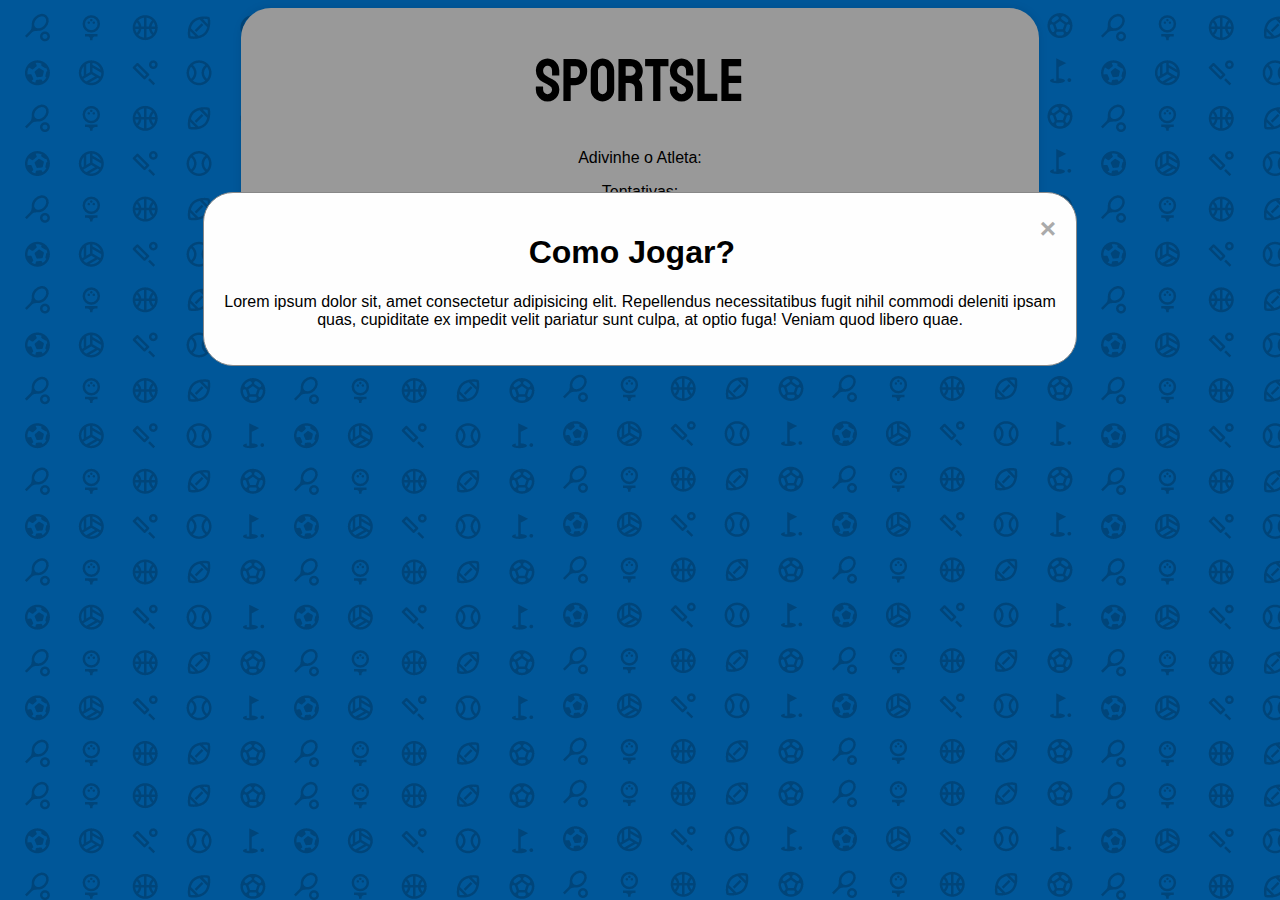
==== frontend/daily.html @ cfcef30b "daily_complete" ====
<!DOCTYPE html>
<html lang="en">
<head>
    <meta charset="UTF-8">
    <meta name="viewport" content="width=device-width, initial-scale=1.0">
    <title>Sportsle</title>
    <link rel="stylesheet" href="style.css">
    <link rel="preconnect" href="https://fonts.googleapis.com">
    <link rel="preconnect" href="https://fonts.gstatic.com" crossorigin>
    <link href="https://fonts.googleapis.com/css2?family=Bayon&display=swap" rel="stylesheet">
    <link href="https://fonts.googleapis.com/css2?family=Be+Vietnam+Pro:wght@400;800&display=swap" rel="stylesheet">
    <link href="https://fonts.googleapis.com/css2?family=Be+Vietnam+Pro&family=Inter:ital,opsz,wght@0,14..32,100..900;1,14..32,100..900&display=swap" rel="stylesheet">
    <link rel="stylesheet" href="https://fonts.googleapis.com/css2?family=Material+Symbols+Outlined:opsz,wght,FILL,GRAD@20..48,100..700,0..1,-50..200" />

</head>
<body>
    <template id="error-template">
        <div class="tentativa">
            <div class="error-name-container">
                <p class="try-message"></p>
            </div>
            <div class="img_tentativa" id="sex"></div>
            <div class="img_tentativa" id="sport"></div>
            <div class="img_tentativa" id="country"></div>
            <div class="img_tentativa" id="status"></div>
            <div class="img_tentativa" id="age"></div>
        </div>
    </template>

    <div id="game">
        <h1 class="bayon-regular">Sportsle</h1>

        <div id="myPopup" class="popup">
            <div class="popup-content">
                <span class="close" onclick="closePopup()">&times;</span>
                <h1>Você ganhou!</h1>
                <p id="jogador"></p>
                <p id="tentativas_popup"></p>
                <p id="time_popup"></p>
            </div>
        </div>

        <div id="tutorial" class="popup_tutorial">
            <div class="popup-content">
                <span class="close" onclick="closePopupTutorial()">&times;</span>
                <h1>Como Jogar?</h1>
                <p>Lorem ipsum dolor sit, amet consectetur adipisicing elit. Repellendus necessitatibus fugit nihil commodi deleniti ipsam quas, cupiditate ex impedit velit pariatur sunt culpa, at optio fuga! Veniam quod libero quae.</p>
            </div>
        </div>

        <div id="input_guess">
            <p>Adivinhe o Atleta:</p>
            <p id="tentativas">Tentativas: </p>
            <div id="guess_block">
                <input type="text" id="guess" placeholder="Nome do Atleta..." onfocus="showAllSuggestions()" onblur="hideAllSuggestions()" oninput="showSuggestions()">
                <i class="fa-regular fa-arrow-turn-down-left"></i>
            </div>
            <div id="suggestions"></div>
        </div>
        
        <div class="legenda">
            <p>Nome</p>
            <p>Gênero</p> 
            <p>Esporte</p>
            <p>País</p>
            <p>Ativo</p>
            <p>Idade</p>
          </div>
        <div id="tries"></div>
    </div>
    <script src="daily.js"></script>
</body>
</html>
---- frontend/style.css ----
body {
    font-family: Arial, sans-serif;
    display: flex;
    justify-content: center;
    align-items: center;
    background-color: #f0f0f0;
}
body {
  color: rgb(0, 0, 0);
  background-image: url("Design\ sem\ nome.png");
  font-family: Arial, Helvetica, sans-serif;
}

.bayon-regular {
    font-family: "Bayon", sans-serif;
    font-weight: 100;    
    font-size: 60px;
    height: 65px;
    margin-top: -3%;
    padding: 0%;
    margin-top: 0%;
  }  

#game {
    display: flex;
    flex-direction: column;
    text-align: center;
    background: white;
    padding: 20px;
    border-radius: 30px;
    box-shadow: 0 0 10px rgba(0, 0, 0, 0.1);
    overflow: auto;
    width: 60%;
}

#tries {
    display: flex;
    justify-content: center;
    align-items: center;
    flex-direction: column-reverse;
    flex-shrink: 1;
}

input {
    padding: 10px;
    margin: 10px 0;
    border: 1px solid #ccc;
    border-radius: 5px;
}



.legenda{
    display: grid;
    justify-items: center;
    grid-template-columns: 10vw 10vw 10vw 10vw 10vw 10vw;
    align-items: center;
    font-family: "Inter", sans-serif;
    font-optical-sizing: auto;
    font-weight: 400;
    font-style: normal;
}


#input_guess{
    display: block;
    justify-content: center;
    align-items: center;
    height: auto;
    overflow-y: auto;
}

.suggestion {
    text-align: center;
    padding: 10px;
    cursor: pointer;
}

.suggestion:hover {
    background-color: #f0f0f0;
}

#input_guess #suggestions {
    border: 1px solid #ccc;
    border-radius: 5px;
    max-height: 100px;
    overflow-y:auto;
    background-color: white;
    position: absolute;
    left: 50%;
    transform: translateX(-50%);
}

.tentativa {
    margin-top: 2%;
    display: grid;
    justify-items: center;
    grid-template-columns: 10vw 10vw 10vw 10vw 10vw 10vw;
    align-items: center;
    font-size: 100%; 
    border-radius: 60px;
    border: 3px solid;
    padding: 1%;
    text-align: center;
    height: 10%;
    width: 100%;
  }
  

.try-message {
    font-size: 16px;
    text-align: center;
    font-family: "Be Vietnam Pro", sans-serif;
    font-weight: 800;
    font-style: normal;
}

.img_tentativa {
    border: 5px solid;
    border-radius: 50%;
    height: 80px;
    width: 80px;
    border-width: 3px;
    display: flex; 
    justify-content: center; 
    align-items: center;
    background-size: cover;
    flex-shrink: 3;
}

/* Correct */

.correct-name-container {
    display: flex;
    justify-content: center;
    align-items: center;
}

.correct .correct-name-container {
    background-color: #29ee4a; 
    border: 1px solid #35b655; 
}
  
.img_tentativa img {
      height: 109%; 
      width: auto; 
}

/* Wrong */

.error-name-container {
    display: flex;
    justify-content: center;
    align-items: center;
}

.error .error-name-container {
    background-color: #ffcccc; 
    border: 1px solid #ff0000; 
}

.popup {
    display: none; 
    position: fixed; 
    z-index: 1; 
    left: 0;
    top: 0;
    width: 100%; 
    height: 100%; 
    overflow: auto; 
    background-color: rgb(0,0,0); 
    background-color: rgba(0,0,0,0.4);
}

.popup_tutorial {
    position: fixed; 
    z-index: 1; 
    left: 0;
    top: 0;
    width: 100%; 
    height: 100%; 
    overflow: auto; 
    background-color: rgb(0,0,0); 
    background-color: rgba(0,0,0,0.4);
}

.popup-content {
    background-color: #fefefe;
    margin: 15% auto; 
    padding: 20px;
    border: 1px solid #888;
    width: 65%; 
    border-radius: 30px;
}

.close {
    color: #aaa;
    float: right;
    font-size: 28px;
    font-weight: bold;
}

.close:hover,
.close:focus {
    color: black;
    text-decoration: none;
    cursor: pointer;
}

#guess{
    width: 200px;
    height: 25px;
    border-radius: 60px;
    border-width: 2px;
    border-color: black;
    font-size: 16px;
}

@media only screen and (max-width: 900px) {
    #game {
        width: 90%;
        background-color: #ffffff;
    }

    .img_tentativa {
        width: 80px;
        height: 80px;
        border-width: 3px;

    }
    
    .tentativa {
        grid-template-columns: 16vw 15vw 15vw 15vw 15vw 15vw;
        max-height: 90px;
        min-height: 90px;
        width: 101%;
    }   

    .legenda {
        grid-template-columns: 15vw 15vw 15vw 15vw 15vw 15vw;
    }

    .try-message {
        font-size: 16px;
    }

  }

@media only screen and (max-width: 500px) {
    #game {
        width: 90%;
        background-color: #ffffff;
    }

    #guess {
        height: 15px;
        width: 60%;
    }

    .img_tentativa {
        width: 54px;
        height: 54px;
        border-width: 2px;

    }
    
    .tentativa {
        grid-template-columns: 16vw 15vw 15vw 15vw 15vw 15vw;
        max-height: 70px;
        min-height: 70px;
        width: 105%;
        
    }   

    .legenda {
        grid-template-columns: 14.5vw 14.5vw 14.5vw 14.5vw 14.5vw 14.5vw;
    }

    .try-message {
        font-size: 13px;
    }

  }

@media only screen and (max-width: 400px) {
    .legenda {
        justify-content: center;
        align-items: center;
        grid-template-columns: 15.5vw 15.5vw 15.5vw 15.5vw 15.5vw 15.5vw;
        font-size: 15px;
    }

    .tentativa {
        grid-template-columns: 16vw 15vw 15vw 15vw 15vw 15vw;
        max-height: 60px;
        min-height: 60px;
        width: 107%;
    }  

    .img_tentativa {
        width: 50px;
        height: 50px;
        font-size: 14px;
        border-width: 2px;
    }
  }

  @media only screen and (max-width: 374px) {
    .legenda {
        justify-content: center;
        align-items: center;
        grid-template-columns: 15.5vw 15.5vw 15.5vw 15.5vw 15.5vw 15.5vw;
        font-size: 12px;
    }

    .tentativa {
        grid-template-columns: 16vw 15vw 15vw 15vw 15vw 15vw;
        max-height: 60px;
        min-height: 60px;
        width: 110%;
    }  

    .img_tentativa {
        width: 42px;
        height: 42px;
        font-size: 12px;
        border-width: 2px;
    }
  }
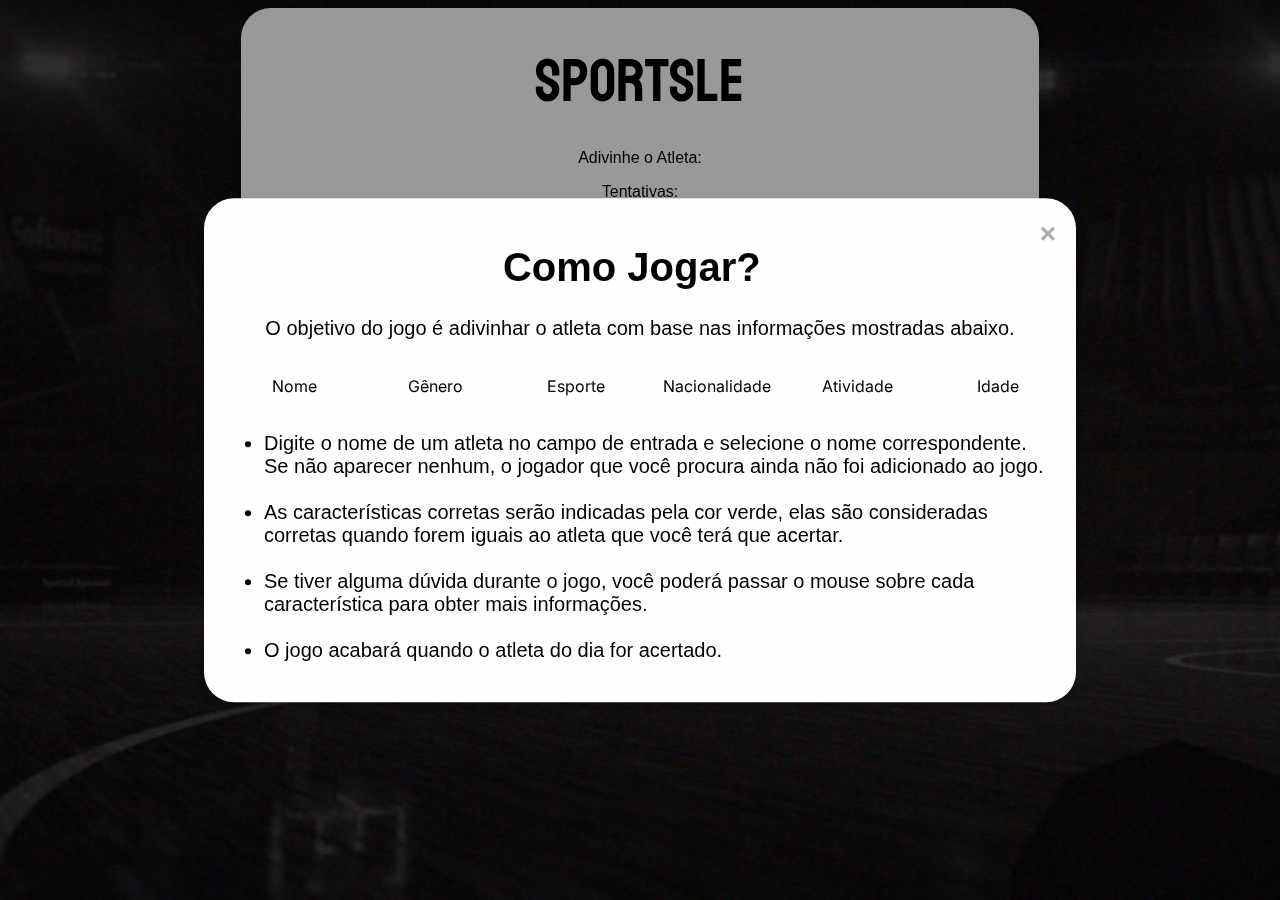
==== commit 56a73e38: "Add files via upload" ====
--- a/frontend/daily.html
+++ b/frontend/daily.html
@@ -14,6 +14,8 @@
 
 </head>
 <body>
+    <div class="background"></div>
+    
     <template id="error-template">
         <div class="tentativa">
             <div class="error-name-container">
@@ -37,14 +39,33 @@
                 <p id="jogador"></p>
                 <p id="tentativas_popup"></p>
                 <p id="time_popup"></p>
+                <p id="hint_popup"></p>
             </div>
         </div>
 
         <div id="tutorial" class="popup_tutorial">
             <div class="popup-content">
                 <span class="close" onclick="closePopupTutorial()">&times;</span>
-                <h1>Como Jogar?</h1>
-                <p>Lorem ipsum dolor sit, amet consectetur adipisicing elit. Repellendus necessitatibus fugit nihil commodi deleniti ipsam quas, cupiditate ex impedit velit pariatur sunt culpa, at optio fuga! Veniam quod libero quae.</p>
+                <h1>Como Jogar?</h1> 
+                <p style="font-size: 20px;">O objetivo do jogo é adivinhar o atleta com base nas informações mostradas abaixo.</p>
+                <div class="info">
+                    <p>Nome</p>
+                    <p>Gênero</p> 
+                    <p>Esporte</p>
+                    <p>Nacionalidade</p>
+                    <p>Atividade</p>
+                    <p>Idade</p>
+                </div>
+
+                <ul id="list">
+                    <li>Digite o nome de um atleta no campo de entrada e selecione o nome correspondente. Se não aparecer nenhum, o jogador que você procura ainda não foi adicionado ao jogo.</li>
+                    </br>
+                    <li>As características corretas serão indicadas pela cor verde, elas são consideradas corretas quando forem iguais ao atleta que você terá que acertar.</li>
+                    </br>
+                    <li>Se tiver alguma dúvida durante o jogo, você poderá passar o mouse sobre cada característica para obter mais informações.</li>
+                    </br>
+                    <li>O jogo acabará quando o atleta do dia for acertado.</li>
+                </ul>
             </div>
         </div>
 
@@ -54,18 +75,33 @@
             <div id="guess_block">
                 <input type="text" id="guess" placeholder="Nome do Atleta..." onfocus="showAllSuggestions()" onblur="hideAllSuggestions()" oninput="showSuggestions()">
                 <i class="fa-regular fa-arrow-turn-down-left"></i>
+                <button id="hint_button" onclick="gethints()"> <strong>?</strong> </button>
+                <!-- <i class="fa-regular fa-lightbulb no-hover" style="font-size: 25px;"></i> -->
             </div>
+            <div id="hint_text"></div>
             <div id="suggestions"></div>
         </div>
         
         <div class="legenda">
-            <p>Nome</p>
-            <p>Gênero</p> 
-            <p>Esporte</p>
-            <p>País</p>
-            <p>Ativo</p>
-            <p>Idade</p>
-          </div>
+            <p class="hover-target" id="name" style="color: black;"><u>Nome<strong>?</strong></u></p>
+            <div class="hover-info" id="name-info">O nome é o que você digitou.</div>
+        
+            <p class="hover-target" id="gender" style="color: black;"><u>Gênero<strong>?</strong></u></p>
+            <div class="hover-info" id="gender-info">O gênero ♀️ representa feminino, já o ♂️ representa masculino.</div>
+        
+            <p class="hover-target" id="sport" style="color: black;"><u>Esporte<strong>?</strong></u></p>
+            <div class="hover-info" id="sport-info">O ícone representa o objeto utilizado em cada esporte.</div>
+        
+            <p class="hover-target" id="country" style="color: black;"><u>Nacionalidade<strong>?</strong></u></p>
+            <div class="hover-info" id="country-info">É o país de origem do atleta que foi digitado. Se a borda estiver vermelha, ele é diferente do atleta do dia; se for verde, é a mesma Nacionalidade.</div>
+        
+            <p class="hover-target" id="active" style="color: black;"><u>Atividade<strong>?</strong></u></p>
+            <div class="hover-info" id="active-info">Inativo é o jogador que já se aposentou; ativo é o que ainda está jogando.</div>
+        
+            <p class="hover-target" id="age" style="color: black;"><u>Idade<strong>?</strong></u></p>
+            <div class="hover-info" id="age-info">A seta apontando para cima indica uma idade maior do que a escrita, e a seta para baixo indica uma idade menor.</div>
+        </div>
+        
         <div id="tries"></div>
     </div>
     <script src="daily.js"></script>
--- a/frontend/style.css
+++ b/frontend/style.css
@@ -3,12 +3,68 @@
     display: flex;
     justify-content: center;
     align-items: center;
-    background-color: #f0f0f0;
-}
+    background-color: #161616;
+}
+
 body {
-  color: rgb(0, 0, 0);
-  background-image: url("Design\ sem\ nome.png");
   font-family: Arial, Helvetica, sans-serif;
+}
+
+body {
+    background-size: cover;
+    background-repeat: no-repeat;
+    transition: background-image 0.5s ease-in-out;
+}
+
+#age {
+    display: flex;
+    justify-content: center;
+    align-items: center;
+    border-color: #000000;
+    color: white;
+}
+
+#status {
+    display: flex;
+    justify-content: center;
+    align-items: center;
+    border-color: #000000;
+    color: white;
+}
+
+.background {
+    position: fixed; 
+    top: 0;
+    left: 0;
+    width: 100%;
+    height: 100%;
+    background-size: cover;
+    background-position: center;
+    background-attachment: fixed;
+    transition: opacity 0.5s ease-in-out;
+    z-index: -1;
+}
+
+.fade-out {
+    opacity: 0;
+}
+/* Inicialmente, todas as divs ficam ocultas */
+.hover-info {
+    display: none;
+    position: fixed; /* A div se move livremente em relação à janela */
+    background-color: rgb(255, 255, 255);
+    padding: 10px;
+    border: 2px solid #000000;
+    width: 200px;
+    border-radius: 30px;
+    box-shadow: 0px 0px 30px 8px rgba(0,0,0,0.1);
+    z-index: 9999; /* Garante que as divs fiquem acima de outros elementos */
+}
+
+/* Define o cursor como pointer para indicar que é interativo */
+.hover-target {
+    cursor: pointer;
+    margin: 10px 0;
 }
 
 .bayon-regular {
@@ -21,6 +77,16 @@
     margin-top: 0%;
   }  
 
+p {
+    font-size: 16px;
+}
+
+#guess_block {
+    display: flex;
+    align-items: center;
+    justify-content: center;
+}
+
 #game {
     display: flex;
     flex-direction: column;
@@ -48,8 +114,6 @@
     border-radius: 5px;
 }
 
-
-
 .legenda{
     display: grid;
     justify-items: center;
@@ -59,8 +123,48 @@
     font-optical-sizing: auto;
     font-weight: 400;
     font-style: normal;
-}
-
+    color: black;
+}
+
+
+#hint_button {
+    margin-left: 1em;
+    border-radius: 100%;
+    border-width: 3px;
+    border-color: rgb(0, 0, 0);
+    background-color: white;
+    height: 45px;
+    width: 45px;
+    transition: 0.3s;
+    font-size: 32px;
+}
+
+#hint_button:hover{
+    cursor: pointer;
+    background-color: rgb(221, 221, 221);
+    transition: 0.3s;
+    width: 50px;
+    height: 50px;
+}
+
+.no-hover:hover{
+    transform: none;
+    color: inherit;
+    box-shadow: none;
+}
+
+
+.info{
+    display: grid;
+    justify-items: center;
+    align-items: center;
+    grid-template-columns: 11vw 11vw 11vw 11vw 11vw 11vw;
+    align-items: center;
+    font-family: "Inter", sans-serif;
+    font-optical-sizing: auto;
+    font-weight: 400;
+    font-style: normal;
+}
 
 #input_guess{
     display: block;
@@ -81,9 +185,10 @@
 }
 
 #input_guess #suggestions {
+    font-size: 1.3em;
     border: 1px solid #ccc;
-    border-radius: 5px;
-    max-height: 100px;
+    border-radius: 2px;
+    max-height: 10em;
     overflow-y:auto;
     background-color: white;
     position: absolute;
@@ -167,9 +272,7 @@
     top: 0;
     width: 100%; 
     height: 100%; 
-    overflow: auto; 
-    background-color: rgb(0,0,0); 
-    background-color: rgba(0,0,0,0.4);
+    background-color: rgba(0, 0, 0, 0.4); /* Fundo semitransparente */
 }
 
 .popup_tutorial {
@@ -185,12 +288,21 @@
 }
 
 .popup-content {
-    background-color: #fefefe;
-    margin: 15% auto; 
+    position: absolute;
+    top: 50%;
+    left: 50%;
+    transform: translate(-50%, -50%); 
+    background-color: #fefefe; 
     padding: 20px;
-    border: 1px solid #888;
+    border-radius: 30px;
+    box-shadow: 0 4px 8px rgba(0, 0, 0, 0.2); 
     width: 65%; 
-    border-radius: 30px;
+    max-width: 90%; 
+    font-size: 20px;
+}
+
+.popup-content #list {
+    text-align: start;
 }
 
 .close {
@@ -253,19 +365,19 @@
     }
 
     #guess {
-        height: 15px;
+        height: 20px;
         width: 60%;
     }
 
     .img_tentativa {
-        width: 54px;
-        height: 54px;
+        width: 50px;
+        height: 50px;
         border-width: 2px;
 
     }
     
     .tentativa {
-        grid-template-columns: 16vw 15vw 15vw 15vw 15vw 15vw;
+        grid-template-columns: 24vw 13.3vw 13.3vw 13.3vw 13.3vw 13.3vw;
         max-height: 70px;
         min-height: 70px;
         width: 105%;
@@ -291,15 +403,15 @@
     }
 
     .tentativa {
-        grid-template-columns: 16vw 15vw 15vw 15vw 15vw 15vw;
+        grid-template-columns: 25vw 13vw 13vw 13vw 13vw 13vw;
         max-height: 60px;
         min-height: 60px;
         width: 107%;
     }  
 
     .img_tentativa {
-        width: 50px;
-        height: 50px;
+        width: 45px;
+        height: 45px;
         font-size: 14px;
         border-width: 2px;
     }
@@ -314,15 +426,19 @@
     }
 
     .tentativa {
-        grid-template-columns: 16vw 15vw 15vw 15vw 15vw 15vw;
+        grid-template-columns: 21vw 14.5vw 14.5vw 14.5vw 14.5vw 14.5vw;
         max-height: 60px;
-        min-height: 60px;
+        min-height: 55px;
         width: 110%;
     }  
 
+    .try-message{
+        font-size: 0.7em;
+    }
+
     .img_tentativa {
-        width: 42px;
-        height: 42px;
+        width: 40px;
+        height: 40px;
         font-size: 12px;
         border-width: 2px;
     }
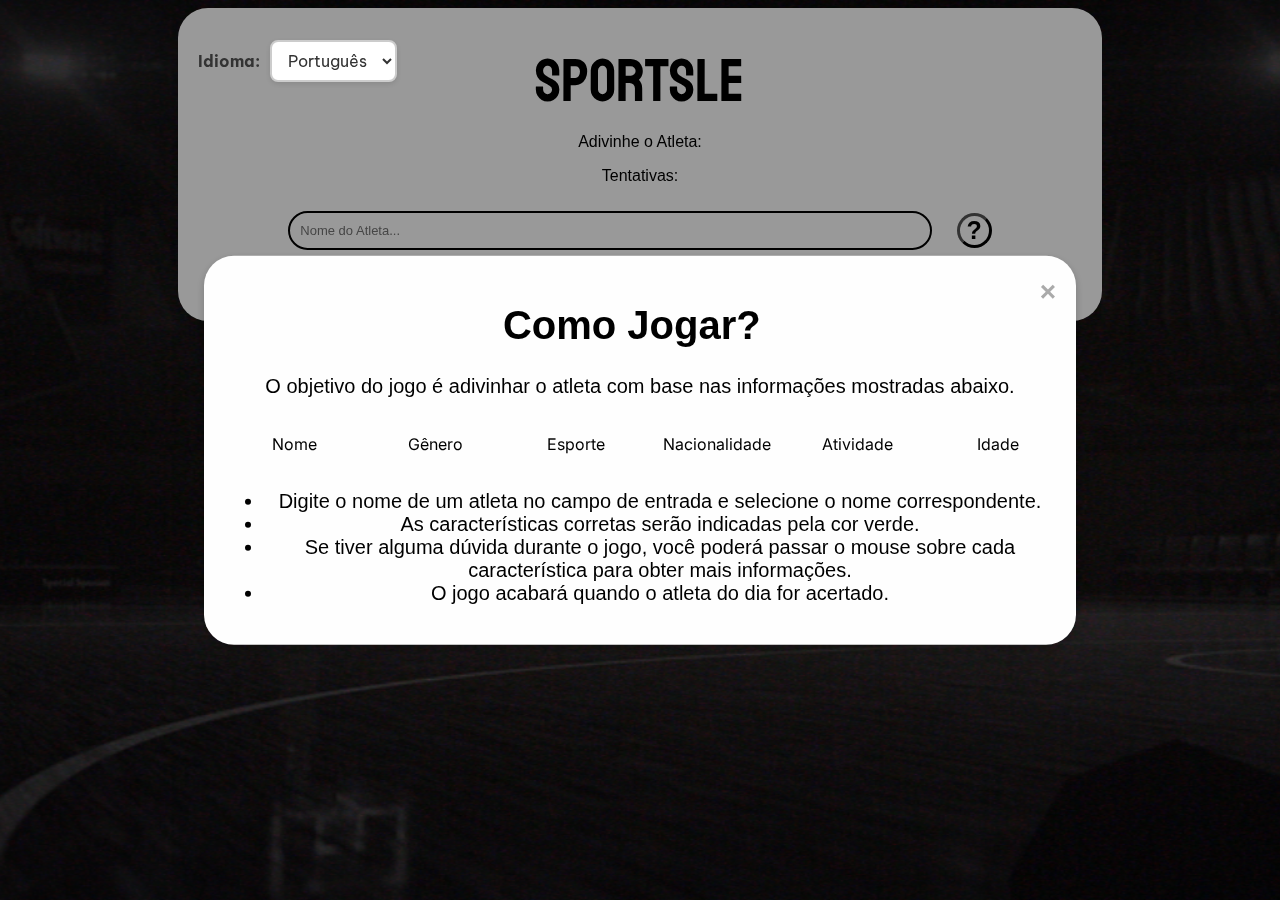
==== commit 208a6f59: "Add files via upload" ====
--- a/frontend/daily.html
+++ b/frontend/daily.html
@@ -12,98 +12,107 @@
     <link href="https://fonts.googleapis.com/css2?family=Be+Vietnam+Pro&family=Inter:ital,opsz,wght@0,14..32,100..900;1,14..32,100..900&display=swap" rel="stylesheet">
     <link rel="stylesheet" href="https://fonts.googleapis.com/css2?family=Material+Symbols+Outlined:opsz,wght,FILL,GRAD@20..48,100..700,0..1,-50..200" />
 
-</head>
-<body>
-    <div class="background"></div>
+    </head>
+    <body>
+        <div class="background"></div>
+        
+        <template id="error-template">
+            <div class="tentativa">
+                <div class="error-name-container">
+                    <p class="try-message"></p>
+                </div>
+                <div class="img_tentativa" id="sex"></div>
+                <div class="img_tentativa" id="sport"></div>
+                <div class="img_tentativa" id="country"></div>
+                <div class="img_tentativa" id="status"></div>
+                <div class="img_tentativa" id="age"></div>
+            </div>
+        </template>
     
-    <template id="error-template">
-        <div class="tentativa">
-            <div class="error-name-container">
-                <p class="try-message"></p>
+        <div id="game">
+            <h1 id="title" class="bayon-regular">Sportsle</h1>
+    
+            <div id="myPopup" class="popup">
+                <div class="popup-content">
+                    <span class="close" onclick="closePopup()">&times;</span>
+                    <h1>Você ganhou!</h1>
+                    <p id="jogador"></p>
+                    <p id="tentativas_popup"></p>
+                    <p id="time_popup"></p>
+                    <p id="hint_popup"></p>
+                </div>
             </div>
-            <div class="img_tentativa" id="sex"></div>
-            <div class="img_tentativa" id="sport"></div>
-            <div class="img_tentativa" id="country"></div>
-            <div class="img_tentativa" id="status"></div>
-            <div class="img_tentativa" id="age"></div>
+    
+            <div id="tutorial" class="popup_tutorial">
+                <div class="popup-content">
+                    <span class="close" onclick="closePopupTutorial()">&times;</span>
+                    <h1 id="how_to_play">Como Jogar?</h1>
+                    <p style="font-size: 20px;" id="game_objective">O objetivo do jogo é adivinhar o atleta com base nas informações mostradas abaixo.</p>
+                    <div class="info">
+                        <p>Nome</p>
+                        <p>Gênero</p> 
+                        <p>Esporte</p>
+                        <p>Nacionalidade</p>
+                        <p>Atividade</p>
+                        <p>Idade</p>
+                    </div>
+                    
+                    <ul id="instructions">
+                        <li>Digite o nome de um atleta no campo de entrada e selecione o nome correspondente. Se não aparecer nenhum, o jogador que você procura ainda não foi adicionado ao jogo.</li>
+                        </br>
+                        <li>As características corretas serão indicadas pela cor verde, elas são consideradas corretas quando forem iguais ao atleta que você terá que acertar.</li>
+                        </br>
+                        <li>Se tiver alguma dúvida durante o jogo, você poderá passar o mouse sobre cada característica para obter mais informações.</li>
+                        </br>
+                        <li>O jogo acabará quando o atleta do dia for acertado.</li>
+                    </ul>
+                </div>
+            </div>
+    
+            <div id="input_guess">
+                <label id="guess_athlete" for="guess">Adivinhe o Atleta:</label>
+                
+                <p id="tentativas">Tentativas: </p>
+                <div id="guess_block">
+                    <input type="text" id="guess" placeholder="Nome do Atleta..." onfocus="showAllSuggestions()" onblur="hideAllSuggestions()" oninput="showSuggestions()">
+                    <i class="fa-regular fa-arrow-turn-down-left"></i>
+                    <button id="hint_button" onclick="gethints()"> <strong>?</strong> </button>
+                </div>
+                <div id="hint_text"></div>
+                <div id="suggestions"></div>
+            </div>
+
+            <div id="language-selector">
+                <label for="language">Idioma: </label>
+                <select id="language" onchange="changeLanguage()">
+                    <option value="pt">Português</option>
+                    <option value="es">Español</option>
+                    <option value="en">English</option>
+                </select>
+            </div>
+            
+            <div class="legenda">
+                <p class="hover-target" id="name" style="color: black;"><u>Nome<strong>?</strong></u></p>
+                <div class="hover-info" id="name-info">O nome é o que você digitou.</div>
+            
+                <p class="hover-target" id="gender" style="color: black;"><u>Gênero<strong>?</strong></u></p>
+                <div class="hover-info" id="gender-info">O gênero ♀️ representa feminino, já o ♂️ representa masculino.</div>
+            
+                <p class="hover-target" id="sport" style="color: black;"><u>Esporte<strong>?</strong></u></p>
+                <div class="hover-info" id="sport-info">O ícone representa o objeto utilizado em cada esporte.</div>
+            
+                <p class="hover-target" id="country" style="color: black;"><u>Nacionalidade<strong>?</strong></u></p>
+                <div class="hover-info" id="country-info">É o país de origem do atleta que foi digitado. Se a borda estiver vermelha, ele é diferente do atleta do dia; se for verde, é a mesma Nacionalidade.</div>
+            
+                <p class="hover-target" id="active" style="color: black;"><u>Atividade<strong>?</strong></u></p>
+                <div class="hover-info" id="active-info">Inativo é o jogador que já se aposentou; ativo é o que ainda está jogando.</div>
+            
+                <p class="hover-target" id="age" style="color: black;"><u>Idade<strong>?</strong></u></p>
+                <div class="hover-info" id="age-info">A seta apontando para cima indica uma idade maior do que a escrita, e a seta para baixo indica uma idade menor.</div>
+            </div>
+            
+            <div id="tries"></div>
         </div>
-    </template>
-
-    <div id="game">
-        <h1 class="bayon-regular">Sportsle</h1>
-
-        <div id="myPopup" class="popup">
-            <div class="popup-content">
-                <span class="close" onclick="closePopup()">&times;</span>
-                <h1>Você ganhou!</h1>
-                <p id="jogador"></p>
-                <p id="tentativas_popup"></p>
-                <p id="time_popup"></p>
-                <p id="hint_popup"></p>
-            </div>
-        </div>
-
-        <div id="tutorial" class="popup_tutorial">
-            <div class="popup-content">
-                <span class="close" onclick="closePopupTutorial()">&times;</span>
-                <h1>Como Jogar?</h1> 
-                <p style="font-size: 20px;">O objetivo do jogo é adivinhar o atleta com base nas informações mostradas abaixo.</p>
-                <div class="info">
-                    <p>Nome</p>
-                    <p>Gênero</p> 
-                    <p>Esporte</p>
-                    <p>Nacionalidade</p>
-                    <p>Atividade</p>
-                    <p>Idade</p>
-                </div>
-
-                <ul id="list">
-                    <li>Digite o nome de um atleta no campo de entrada e selecione o nome correspondente. Se não aparecer nenhum, o jogador que você procura ainda não foi adicionado ao jogo.</li>
-                    </br>
-                    <li>As características corretas serão indicadas pela cor verde, elas são consideradas corretas quando forem iguais ao atleta que você terá que acertar.</li>
-                    </br>
-                    <li>Se tiver alguma dúvida durante o jogo, você poderá passar o mouse sobre cada característica para obter mais informações.</li>
-                    </br>
-                    <li>O jogo acabará quando o atleta do dia for acertado.</li>
-                </ul>
-            </div>
-        </div>
-
-        <div id="input_guess">
-            <p>Adivinhe o Atleta:</p>
-            <p id="tentativas">Tentativas: </p>
-            <div id="guess_block">
-                <input type="text" id="guess" placeholder="Nome do Atleta..." onfocus="showAllSuggestions()" onblur="hideAllSuggestions()" oninput="showSuggestions()">
-                <i class="fa-regular fa-arrow-turn-down-left"></i>
-                <button id="hint_button" onclick="gethints()"> <strong>?</strong> </button>
-                <!-- <i class="fa-regular fa-lightbulb no-hover" style="font-size: 25px;"></i> -->
-            </div>
-            <div id="hint_text"></div>
-            <div id="suggestions"></div>
-        </div>
-        
-        <div class="legenda">
-            <p class="hover-target" id="name" style="color: black;"><u>Nome<strong>?</strong></u></p>
-            <div class="hover-info" id="name-info">O nome é o que você digitou.</div>
-        
-            <p class="hover-target" id="gender" style="color: black;"><u>Gênero<strong>?</strong></u></p>
-            <div class="hover-info" id="gender-info">O gênero ♀️ representa feminino, já o ♂️ representa masculino.</div>
-        
-            <p class="hover-target" id="sport" style="color: black;"><u>Esporte<strong>?</strong></u></p>
-            <div class="hover-info" id="sport-info">O ícone representa o objeto utilizado em cada esporte.</div>
-        
-            <p class="hover-target" id="country" style="color: black;"><u>Nacionalidade<strong>?</strong></u></p>
-            <div class="hover-info" id="country-info">É o país de origem do atleta que foi digitado. Se a borda estiver vermelha, ele é diferente do atleta do dia; se for verde, é a mesma Nacionalidade.</div>
-        
-            <p class="hover-target" id="active" style="color: black;"><u>Atividade<strong>?</strong></u></p>
-            <div class="hover-info" id="active-info">Inativo é o jogador que já se aposentou; ativo é o que ainda está jogando.</div>
-        
-            <p class="hover-target" id="age" style="color: black;"><u>Idade<strong>?</strong></u></p>
-            <div class="hover-info" id="age-info">A seta apontando para cima indica uma idade maior do que a escrita, e a seta para baixo indica uma idade menor.</div>
-        </div>
-        
-        <div id="tries"></div>
-    </div>
-    <script src="daily.js"></script>
-</body>
-</html>
+        <script src="daily.js"></script>
+    </body>
+    </html>
--- a/frontend/style.css
+++ b/frontend/style.css
@@ -1,160 +1,770 @@
-body {
-    font-family: Arial, sans-serif;
-    display: flex;
-    justify-content: center;
-    align-items: center;
-    background-color: #161616;
+* {
+  color: black
 }
 
 body {
   font-family: Arial, Helvetica, sans-serif;
-}
-
-body {
-    background-size: cover;
-    background-repeat: no-repeat;
-    transition: background-image 0.5s ease-in-out;
-}
+  display: flex;
+  justify-content: center;
+  align-items: center;
+  background-color: #161616;
+  background-size: cover;
+  background-repeat: no-repeat;
+  transition: background-image 0.5s ease-in-out;
+}
+
+#language-selector {
+  margin-top: 20px; /* Distância do topo */
+  margin-left: auto; /* Alinha à direita */
+  display: flex;
+  align-items: center;
+  font-family: "Be Vietnam Pro", sans-serif; /* Use a fonte do seu projeto */
+  position: absolute; /* Fixa o select na posição desejada */
+  top: 20px; /* Distância do topo do contêiner */
+  z-index: 1000; /* Garante que o select fique sobre outros elementos */
+}
+
+#language-selector label {
+  font-size: 16px;
+  margin-right: 10px;
+  color: #333;
+  font-weight: bold;
+}
+
+
+/* Estilo do próprio select */
+#language {
+  padding: 8px 12px;
+  border-radius: 8px;
+  border: 2px solid #ccc;
+  font-size: 16px;
+  background-color: #fff;
+  color: #333;
+  transition: all 0.3s ease;
+  cursor: pointer;
+  box-shadow: 0 2px 5px rgba(0, 0, 0, 0.1);
+  font-family: inherit;
+}
+
+/* Estilo do select ao passar o mouse */
+#language:hover {
+  border-color: #000000;
+  box-shadow: 0 4px 8px rgba(0, 128, 0, 0.2);
+}
+
+/* Estilo do select quando está focado */
+#language:focus {
+  outline: none;
+  border-color: #000000;
+  box-shadow: 0 0 5px #000000;
+}
+
+/* Estilo das opções dentro do select */
+#language option {
+  padding: 10px;
+  font-size: 16px;
+  background-color: #fff;
+  color: #333;
+}
+
+/* Estilo das opções ao passar o mouse sobre elas */
+#language option:hover {
+  background-color: #f0f0f0;
+  color: #4caf50;
+}
+
+/* Lingua responsiva(tentativa) */
+
+@media only screen and (max-width: 768px) {
+  #language-selector {
+    max-width: 150px; /* Limita a largura máxima do seletor */
+  }
+
+  #language {
+    font-size: 14px; /* Reduz o tamanho da fonte */
+    padding: 6px 10px; /* Diminui o padding */
+    max-width: 120px; /* Limita a largura máxima do select */
+  }
+
+  #language-selector label {
+    font-size: 14px; /* Ajusta o tamanho da fonte do label */
+  }
+}
+
+/* Estilos para telas com largura máxima de 480px */
+@media only screen and (max-width: 480px) {
+  #language-selector {
+    max-width: 100px; /* Limita ainda mais a largura máxima do seletor */
+    margin: 10px; /* Diminui a margem */
+  }
+
+  #language {
+    font-size: 10px; /* Reduz ainda mais o tamanho da fonte */
+    padding: 4px 7px; /* Diminui ainda mais o padding */
+    max-width: 100px; /* Limita ainda mais a largura máxima do select */
+  }
+
+  #language-selector label {
+    font-size: 10px; /* Ajusta o tamanho da fonte do label */
+  }
+}
+
+
 
 #age {
-    display: flex;
-    justify-content: center;
-    align-items: center;
-    border-color: #000000;
-    color: white;
+  justify-content: center;
+  align-items: center;
+  border-color: #000000;
+  color: white;
 }
 
 #status {
-    display: flex;
-    justify-content: center;
-    align-items: center;
-    border-color: #000000;
-    color: white;
+  display: flex;
+  justify-content: center;
+  align-items: center;
+  border-color: #000000;
+  color: white;
 }
 
 .background {
-    position: fixed; 
-    top: 0;
-    left: 0;
-    width: 100%;
-    height: 100%;
-    background-size: cover;
-    background-position: center;
-    background-attachment: fixed;
-    transition: opacity 0.5s ease-in-out;
-    z-index: -1;
+  position: fixed;
+  top: 0;
+  left: 0;
+  width: 100%;
+  height: 100%;
+  background-size: cover;
+  background-position: center;
+  background-attachment: fixed;
+  transition: opacity 0.5s ease-in-out;
+  z-index: -1;
 }
 
 .fade-out {
-    opacity: 0;
+  opacity: 0;
 }
 /* Inicialmente, todas as divs ficam ocultas */
 .hover-info {
-    display: none;
-    position: fixed; /* A div se move livremente em relação à janela */
-    background-color: rgb(255, 255, 255);
-    padding: 10px;
-    border: 2px solid #000000;
-    width: 200px;
-    border-radius: 30px;
-    box-shadow: 0px 0px 30px 8px rgba(0,0,0,0.1);
-    z-index: 9999; /* Garante que as divs fiquem acima de outros elementos */
+  display: none;
+  position: fixed; /* A div se move livremente em relação à janela */
+  background-color: rgb(255, 255, 255);
+  padding: 10px;
+  border: 2px solid #000000;
+  width: 200px;
+  border-radius: 30px;
+  box-shadow: 0px 0px 30px 8px rgba(0,0,0,0.1);
+  z-index: 9999; /* Garante que as divs fiquem acima de outros elementos */
 }
 
 /* Define o cursor como pointer para indicar que é interativo */
 .hover-target {
-    cursor: pointer;
-    margin: 10px 0;
-}
+  cursor: pointer;
+  margin: 10px 0;
+}
+
+.hover-target:hover + .hover-info { display: block;}
 
 .bayon-regular {
-    font-family: "Bayon", sans-serif;
-    font-weight: 100;    
-    font-size: 60px;
-    height: 65px;
-    margin-top: -3%;
-    padding: 0%;
-    margin-top: 0%;
+  font-family: "Bayon", sans-serif;
+  font-weight: 100;    
+  font-size: 60px;
+  height: 65px;
+  margin-top: -3%;
+  padding: 0%;
+  margin-top: 0%;
+}  
+
+p {
+  font-size: 16px;
+}
+
+#guess_block {
+  display: flex;
+  align-items: center;
+  justify-content: center;
+}
+
+#game {
+  display: flex;
+  flex-direction: column;
+  text-align: center;
+  background: white;
+  padding: 20px;
+  border-radius: 30px;
+  box-shadow: 0 0 10px rgba(0, 0, 0, 0.1);
+  overflow: auto;
+  width: 60%;
+}
+
+#tries {
+  display: flex;
+  justify-content: center;
+  align-items: center;
+  flex-direction: column-reverse;
+  flex-shrink: 1;
+}
+
+input {
+  padding: 10px;
+  margin: 10px 0;
+  border: 1px solid #ccc;
+  border-radius: 5px;
+}
+
+.legenda{
+  display: grid;
+  justify-items: center;
+  grid-template-columns: 10vw 10vw 10vw 10vw 10vw 10vw;
+  align-items: center;
+  font-family: "Inter", sans-serif;
+  font-optical-sizing: auto;
+  font-weight: 400;
+  font-style: normal;
+  color: black;
+}
+
+
+#hint_button {
+  margin-left: 1em;
+  border-radius: 50%;
+  border-width: 3px;
+  border-color: rgb(0, 0, 0);
+  background-color: white;
+  height: 10vw; /* Usando uma unidade relativa à largura da tela */
+  width: 10vw;  /* Faz o botão ser proporcional à tela */
+  transition: 0.3s;
+  font-size: 5vw; /* Ajusta o tamanho da fonte com base na largura da tela */
+  color: black;
+  display: flex;
+  align-items: center;
+  justify-content: center; /* Garante que o ícone '?' fique centralizado */
+}
+
+#hint_button strong {
+  color: black;
+}
+
+#hint_button:hover{
+  cursor: pointer;
+  background-color: rgb(221, 221, 221);
+  transition: 0.3s;
+  width: 50px;
+  height: 50px;
+}
+
+.no-hover:hover{
+  transform: none;
+  color: inherit;
+  box-shadow: none;
+}
+
+
+.info{
+  display: grid;
+  justify-items: center;
+  align-items: center;
+  grid-template-columns: 11vw 11vw 11vw 11vw 11vw 11vw;
+  align-items: center;
+  font-family: "Inter", sans-serif;
+  font-optical-sizing: auto;
+  font-weight: 400;
+  font-style: normal;
+}
+/* 
+#text {
+  font-size: ;
+} */
+
+#input_guess{
+  display: block;
+  justify-content: center;
+  align-items: center;
+  height: auto;
+  overflow-y: auto;
+}
+
+.suggestion {
+  text-align: center;
+  padding: 10px;
+  cursor: pointer;
+}
+
+.suggestion:hover {
+  background-color: #f0f0f0;
+}
+
+#input_guess #suggestions {
+  font-size: 1.3em;
+  border: 1px solid #ccc;
+  border-radius: 2px;
+  max-height: 10em;
+  overflow-y:auto;
+  background-color: white;
+  position: absolute;
+  left: 50%;
+  transform: translateX(-50%);
+}
+
+.tentativa {
+  margin-top: 2%;
+  display: grid;
+  justify-items: center;
+  grid-template-columns: 10vw 10vw 10vw 10vw 10vw 10vw;
+  align-items: center;
+  font-size: 100%; 
+  border-radius: 60px;
+  border: 3px solid;
+  padding: 1%;
+  text-align: center;
+  height: 10%;
+  width: 100%;
+}
+
+
+.try-message {
+  font-size: 16px;
+  text-align: center;
+  font-family: "Be Vietnam Pro", sans-serif;
+  font-weight: 800;
+  font-style: normal;
+}
+
+.img_tentativa {
+  border: 5px solid;
+  border-radius: 50%;
+  height: 80px;
+  width: 80px;
+  border-width: 3px;
+  display: flex; 
+  justify-content: center; 
+  align-items: center;
+  background-size: cover;
+  flex-shrink: 3;
+}
+
+/* Correct */
+
+.correct-name-container {
+  display: flex;
+  justify-content: center;
+  align-items: center;
+}
+
+.correct .correct-name-container {
+  background-color: #29ee4a; 
+  border: 1px solid #35b655; 
+}
+
+.img_tentativa img {
+    height: 109%; 
+    width: auto; 
+}
+
+/* Wrong */
+
+.error-name-container {
+  display: flex;
+  justify-content: center;
+  align-items: center;
+}
+
+.error .error-name-container {
+  background-color: #ffcccc; 
+  border: 1px solid #ff0000; 
+}
+
+.popup {
+  display: none; 
+  position: fixed; 
+  z-index: 1; 
+  left: 0;
+  top: 0;
+  width: 100%; 
+  height: 100%; 
+  background-color: rgba(0, 0, 0, 0.4); /* Fundo semitransparente */
+}
+
+.popup_tutorial {
+  position: fixed; 
+  z-index: 1; 
+  left: 0;
+  top: 0;
+  width: 100%; 
+  height: 100%; 
+  overflow: auto; 
+  background-color: rgb(0,0,0); 
+  background-color: rgba(0,0,0,0.4);
+}
+
+.popup-content {
+  position: absolute;
+  top: 50%;
+  left: 50%;
+  transform: translate(-50%, -50%); 
+  background-color: #fefefe; 
+  padding: 20px;
+  border-radius: 30px;
+  box-shadow: 0 4px 8px rgba(0, 0, 0, 0.2); 
+  width: 65%; 
+  max-width: 90%; 
+  font-size: 20px;
+  max-height: 80%; /* Adiciona a altura máxima */
+  overflow-y: auto; /* Adiciona a barra de rolagem vertical */
+}
+
+
+.popup-content #list {
+  text-align: start;
+}
+
+.close {
+  color: #aaa;
+  float: right;
+  font-size: 28px;
+  font-weight: bold;
+}
+
+.close:hover,
+.close:focus {
+  color: black;
+  text-decoration: none;
+  cursor: pointer;
+}
+
+#guess{
+  width: 200px;
+  height: 25px;
+  border-radius: 60px;
+  border-width: 2px;
+  border-color: black;
+  font-size: 16px;
+}
+
+
+
+
+@media only screen and (min-width: 900px) {
+  #game {
+      width: 90%;
+      background-color: #ffffff;
+  }
+
+  .img_tentativa {
+      width: 80px;
+      height: 80px;
+      border-width: 3px;
+
+  }
+  
+  .tentativa {
+      grid-template-columns: 10vw 10vw 10vw 10vw 10vw 10vw;
+      max-height: 90px;
+      min-height: 90px;
+      width: 100%;
+  }   
+
+  .legenda {
+      grid-template-columns: 15vw 15vw 15vw 15vw 15vw 15vw;
+  }
+
+  .legenda u {
+      font-size: 11vw;
+  }
+
+  .try-message {
+      font-size: 16px;
+  }
+
+  .info {
+      grid-template-columns: auto;
+      
+  }
+
+ 
+}
+
+@media only screen and (min-width: 500px) {
+  #game {
+      width: 100%;
+      background-color: #ffffff;
+  }
+
+  #guess {
+      height: 20px;
+      width: 70%;
+  }
+
+  #hint_button {
+      display: flex;
+      align-items: center;
+      height: 45px;
+      width: 45px;
+  }
+
+  .tentativa {
+      grid-template-columns: 0.1vw 0.1vw 0.1vw 0.1vw 0.1vw 0.1vw;
+      max-height: 70px;
+      min-height: 70px;
+      
+  }   
+
+
+} 
+
+@media only screen and (min-width: 400px) {
+  #game{
+      width: 80%;
+  }
+  .legenda {
+      justify-content: center;
+      align-items: center;
+      grid-template-columns: 10vw 10vw 10vw 10vw 10vw 10vw;
+  }
+
+  .legenda u {
+      font-size: 3vw;
+  }
+
+  .tentativa {
+      grid-template-columns: 10vw 10vw 10vw 10vw 10vw 10vw;
+      max-height: 60px;
+      min-height: 60px;
+      width: 90%;
   }  
 
-p {
-    font-size: 16px;
-}
-
-#guess_block {
-    display: flex;
-    align-items: center;
-    justify-content: center;
-}
-
-#game {
-    display: flex;
-    flex-direction: column;
-    text-align: center;
-    background: white;
-    padding: 20px;
-    border-radius: 30px;
-    box-shadow: 0 0 10px rgba(0, 0, 0, 0.1);
-    overflow: auto;
-    width: 60%;
-}
-
-#tries {
-    display: flex;
-    justify-content: center;
-    align-items: center;
-    flex-direction: column-reverse;
-    flex-shrink: 1;
-}
-
-input {
-    padding: 10px;
-    margin: 10px 0;
-    border: 1px solid #ccc;
-    border-radius: 5px;
-}
-
-.legenda{
-    display: grid;
-    justify-items: center;
-    grid-template-columns: 10vw 10vw 10vw 10vw 10vw 10vw;
-    align-items: center;
-    font-family: "Inter", sans-serif;
-    font-optical-sizing: auto;
-    font-weight: 400;
-    font-style: normal;
-    color: black;
-}
-
-
-#hint_button {
-    margin-left: 1em;
-    border-radius: 100%;
-    border-width: 3px;
-    border-color: rgb(0, 0, 0);
-    background-color: white;
-    height: 45px;
-    width: 45px;
-    transition: 0.3s;
-    font-size: 32px;
-}
-
-#hint_button:hover{
-    cursor: pointer;
-    background-color: rgb(221, 221, 221);
-    transition: 0.3s;
-    width: 50px;
-    height: 50px;
-}
-
-.no-hover:hover{
-    transform: none;
-    color: inherit;
-    box-shadow: none;
-}
-
-
-.info{
+  .img_tentativa {
+      width: 10px;
+      height: 10px;
+      font-size: 12px;
+      border-width: 2px;
+  }
+
+  .info {
+      grid-template-columns: auto;
+  }
+
+  #hint_button {
+      display: flex;
+      align-items: center;
+      height: 50px;
+      width: 50px;
+  }
+  
+}
+
+@media only screen and (min-width: 374px) {
+  .legenda {
+      justify-content: center;
+      align-items: center;
+      grid-template-columns: 13vw 10vw 15vw 18vw 17vw 9vw;
+  }
+
+  .legenda u{
+      font-size: 2.7vw;
+  }
+
+  .tentativa {
+      grid-template-columns: 14vw 14vw 14vw 14vw 14vw 14vw;
+      max-height: 60px;
+      min-height: 55px;
+      width: 100%;
+  }  
+
+  .try-message{
+      font-size: 0.7em;
+  }
+
+  .img_tentativa {
+      width: 40px;
+      height: 40px;
+      font-size: 12px;
+      border-width: 2px;
+  }
+
+  .info {
+      grid-template-columns: auto;
+  }
+}
+
+@media only screen and (min-width: 350px) {
+  #game{
+      width: 90%;
+  }
+
+  #guess{
+      height: 15%;
+      width: 70%;
+      font-size: 13px;
+  }
+
+  #hint_button{
+      align-items: center;
+      justify-content: center;
+      width: 35px;
+      height: 35px;
+      font-size: 25px;
+  }
+
+  .legenda {
+      justify-content: center;
+      align-items: center;
+      grid-template-columns: 10vw 14vw 12vw 22vw 15vw 10vw;
+  }
+
+  .legenda u{
+      font-size: 2.7vw;
+  }
+
+  .tentativa {
+      grid-template-columns: 17vw 13vw 13vw 13vw 13vw 13vw;
+      max-height: 60px;
+      min-height: 55px;
+      width: 110%;
+  }  
+
+  .try-message{
+      font-size: 0.7em;
+  }
+
+  .img_tentativa {
+      width: 40px;
+      height: 40px;
+      font-size: 12px;
+      border-width: 2px;
+  }
+
+  .info {
+      grid-template-columns: auto;
+  }
+}
+
+@media only screen and (max-width: 350px) {
+
+  .bayon-regular{
+    margin-top: 8vh;
+    font-size: 20vw;
+  }
+
+  #game{
+      width: 90%;
+  }
+
+  #guess{
+      height: 15%;
+      width: 70%;
+      font-size: 13px;
+  }
+
+  #hint_button{
+      align-items: center;
+      justify-content: center;
+      width: 35px;
+      height: 35px;
+      font-size: 25px;
+  }
+
+  .legenda {
+      justify-content: center;
+      align-items: center;
+      grid-template-columns: 10vw 14vw 12vw 22vw 15vw 10vw;
+  }
+
+  .legenda u{
+      font-size: 2.7vw;
+  }
+
+  .tentativa {
+      grid-template-columns: 17vw 13vw 13vw 13vw 13vw 13vw;
+      max-height: 60px;
+      min-height: 55px;
+      width: 110%;
+  }  
+
+  .try-message{
+      font-size: 0.7em;
+  }
+
+  .img_tentativa {
+      width: 40px;
+      height: 40px;
+      font-size: 12px;
+      border-width: 2px;
+  }
+
+  .info {
+      grid-template-columns: auto;
+  }
+}
+
+@media only screen and (min-width: 540px) {
+  .legenda {
+      justify-content: center;
+      align-items: center;
+      grid-template-columns: 13vw 12vw 16vw 18vw 16vw 8vw;
+  }
+
+  .legenda u{
+      font-size: 2.7vw;
+  }
+
+  .tentativa {
+      grid-template-columns: 14vw 14vw 14vw 14vw 14vw 14vw;
+      max-height: 60px;
+      min-height: 55px;
+      width: 105%;
+
+  }  
+
+  .try-message{
+      font-size: 0.7em;
+  }
+
+  .img_tentativa {
+      width: 50px;
+      height: 50px;
+      font-size: 12px;
+      border-width: 2px;
+  }
+
+  .info {
+      grid-template-columns: auto;
+  }
+}
+
+@media only screen and (min-width: 1000px) {
+  .legenda {
+      justify-content: center;
+      align-items: center;
+      grid-template-columns: 10vw 12vw 11vw 16vw 9vw 9vw;
+  }
+
+  .legenda u{
+      font-size: 1.4vw;
+  }
+
+  .tentativa {
+      grid-template-columns: 12vw 12vw 12vw 12vw 10.5vw 10.5vw;
+      max-height: 100px;
+      min-height: 60px;
+      width: 100%;
+
+  }  
+
+  .try-message{
+      font-size: 1.5vw;
+  }
+
+  .img_tentativa {
+      width: 70px;
+      height: 70px;
+      font-size: 12px;
+      border-width: 2px;
+  }
+
+  #game{
+      width: 70%;
+  }
+  
+  .info { 
     display: grid;
     justify-items: center;
     align-items: center;
@@ -164,282 +774,171 @@
     font-optical-sizing: auto;
     font-weight: 400;
     font-style: normal;
-}
-
-#input_guess{
-    display: block;
-    justify-content: center;
-    align-items: center;
-    height: auto;
-    overflow-y: auto;
-}
-
-.suggestion {
-    text-align: center;
-    padding: 10px;
-    cursor: pointer;
-}
-
-.suggestion:hover {
-    background-color: #f0f0f0;
-}
-
-#input_guess #suggestions {
-    font-size: 1.3em;
-    border: 1px solid #ccc;
-    border-radius: 2px;
-    max-height: 10em;
-    overflow-y:auto;
-    background-color: white;
-    position: absolute;
-    left: 50%;
-    transform: translateX(-50%);
-}
-
-.tentativa {
-    margin-top: 2%;
+  }
+}
+
+
+@media only screen and (min-width: 1300px) {
+  .legenda {
+      justify-content: center;
+      align-items: center;
+      grid-template-columns: 10vw 12vw 11vw 16vw 9vw 9vw;
+  }
+
+  .legenda u{
+      font-size: 1.4vw;
+  }
+
+  .tentativa {
+      grid-template-columns: 12vw 12vw 12vw 12vw 10.5vw 10.5vw;
+      max-height: 90px;
+      min-height: 60px;
+      width: 100%;
+
+  }  
+
+  .try-message{
+      margin-top: 10 ;
+      font-size: 1.5vw;
+  }
+
+  .img_tentativa {
+      width: 80px;
+      height: 80px;
+      font-size: 16px;
+      border-width: 2px;
+  }
+
+  #game{
+      width: 70%;
+  }
+
+  .info { 
     display: grid;
     justify-items: center;
-    grid-template-columns: 10vw 10vw 10vw 10vw 10vw 10vw;
     align-items: center;
-    font-size: 100%; 
-    border-radius: 60px;
-    border: 3px solid;
-    padding: 1%;
-    text-align: center;
-    height: 10%;
-    width: 100%;
-  }
-  
-
-.try-message {
-    font-size: 16px;
-    text-align: center;
-    font-family: "Be Vietnam Pro", sans-serif;
-    font-weight: 800;
+    grid-template-columns: 11vw 11vw 11vw 11vw 11vw 11vw;
+    align-items: center;
+    font-family: "Inter", sans-serif;
+    font-optical-sizing: auto;
+    font-weight: 400;
     font-style: normal;
-}
-
-.img_tentativa {
-    border: 5px solid;
-    border-radius: 50%;
-    height: 80px;
-    width: 80px;
-    border-width: 3px;
-    display: flex; 
-    justify-content: center; 
+  }
+}
+
+@media only screen and (min-width: 1500px) {
+  .legenda {
+      justify-content: center;
+      align-items: center;
+      grid-template-columns: 10vw 12vw 11vw 16vw 9vw 9vw;
+  }
+
+  .legenda u{
+      font-size: 1.1vw;
+  }
+
+  .tentativa {
+      grid-template-columns: 12vw 12vw 12vw 12vw 10.5vw 10.5vw;
+      max-height: 90px;
+      min-height: 60px;
+      width: 100%;
+
+  }  
+
+  .try-message{
+      font-size: 1.5vw;
+      margin-top: 10px ;
+  }
+
+  .img_tentativa {
+      width: 80px;
+      height: 80px;
+      font-size: 16px;
+      border-width: 2px;
+  }
+
+  #game{
+      width: 70%;
+  }
+
+  .info { 
+    display: grid;
+    justify-items: center;
     align-items: center;
-    background-size: cover;
-    flex-shrink: 3;
-}
-
-/* Correct */
-
-.correct-name-container {
-    display: flex;
-    justify-content: center;
+    grid-template-columns: 11vw 11vw 11vw 11vw 11vw 11vw;
     align-items: center;
-}
-
-.correct .correct-name-container {
-    background-color: #29ee4a; 
-    border: 1px solid #35b655; 
-}
-  
-.img_tentativa img {
-      height: 109%; 
-      width: auto; 
-}
-
-/* Wrong */
-
-.error-name-container {
-    display: flex;
-    justify-content: center;
+    font-family: "Inter", sans-serif;
+    font-optical-sizing: auto;
+    font-weight: 400;
+    font-style: normal;
+  }
+
+  #guess {
+      height: 30px;
+      font-size: 20px;
+  }
+
+  #hint_button {
+      height: 50px;
+      width: 50px;
+  }
+
+}
+
+@media only screen and (min-width: 1800px) {
+  .legenda {
+      justify-content: center;
+      align-items: center;
+      grid-template-columns: 10vw 12vw 11vw 16vw 9vw 9vw;
+  }
+
+  .legenda u{
+      font-size: 1vw;
+  }
+
+  .tentativa {
+      grid-template-columns: 12vw 12vw 12vw 12vw 10.5vw 10.5vw;
+      max-height: 90px;
+      min-height: 60px;
+      width: 100%;
+
+  }  
+
+  .try-message{
+      font-size: 1.2vw;
+  }
+
+  .img_tentativa {
+      width: 90px;
+      height: 90px;
+      font-size: 16px;
+      border-width: 2px;
+  }
+
+  #game{
+      width: 70%;
+  }
+
+  .info { 
+    display: grid;
+    justify-items: center;
     align-items: center;
-}
-
-.error .error-name-container {
-    background-color: #ffcccc; 
-    border: 1px solid #ff0000; 
-}
-
-.popup {
-    display: none; 
-    position: fixed; 
-    z-index: 1; 
-    left: 0;
-    top: 0;
-    width: 100%; 
-    height: 100%; 
-    background-color: rgba(0, 0, 0, 0.4); /* Fundo semitransparente */
-}
-
-.popup_tutorial {
-    position: fixed; 
-    z-index: 1; 
-    left: 0;
-    top: 0;
-    width: 100%; 
-    height: 100%; 
-    overflow: auto; 
-    background-color: rgb(0,0,0); 
-    background-color: rgba(0,0,0,0.4);
-}
-
-.popup-content {
-    position: absolute;
-    top: 50%;
-    left: 50%;
-    transform: translate(-50%, -50%); 
-    background-color: #fefefe; 
-    padding: 20px;
-    border-radius: 30px;
-    box-shadow: 0 4px 8px rgba(0, 0, 0, 0.2); 
-    width: 65%; 
-    max-width: 90%; 
-    font-size: 20px;
-}
-
-.popup-content #list {
-    text-align: start;
-}
-
-.close {
-    color: #aaa;
-    float: right;
-    font-size: 28px;
-    font-weight: bold;
-}
-
-.close:hover,
-.close:focus {
-    color: black;
-    text-decoration: none;
-    cursor: pointer;
-}
-
-#guess{
-    width: 200px;
-    height: 25px;
-    border-radius: 60px;
-    border-width: 2px;
-    border-color: black;
-    font-size: 16px;
-}
-
-@media only screen and (max-width: 900px) {
-    #game {
-        width: 90%;
-        background-color: #ffffff;
-    }
-
-    .img_tentativa {
-        width: 80px;
-        height: 80px;
-        border-width: 3px;
-
-    }
-    
-    .tentativa {
-        grid-template-columns: 16vw 15vw 15vw 15vw 15vw 15vw;
-        max-height: 90px;
-        min-height: 90px;
-        width: 101%;
-    }   
-
-    .legenda {
-        grid-template-columns: 15vw 15vw 15vw 15vw 15vw 15vw;
-    }
-
-    .try-message {
-        font-size: 16px;
-    }
-
-  }
-
-@media only screen and (max-width: 500px) {
-    #game {
-        width: 90%;
-        background-color: #ffffff;
-    }
-
-    #guess {
-        height: 20px;
-        width: 60%;
-    }
-
-    .img_tentativa {
-        width: 50px;
-        height: 50px;
-        border-width: 2px;
-
-    }
-    
-    .tentativa {
-        grid-template-columns: 24vw 13.3vw 13.3vw 13.3vw 13.3vw 13.3vw;
-        max-height: 70px;
-        min-height: 70px;
-        width: 105%;
-        
-    }   
-
-    .legenda {
-        grid-template-columns: 14.5vw 14.5vw 14.5vw 14.5vw 14.5vw 14.5vw;
-    }
-
-    .try-message {
-        font-size: 13px;
-    }
-
-  }
-
-@media only screen and (max-width: 400px) {
-    .legenda {
-        justify-content: center;
-        align-items: center;
-        grid-template-columns: 15.5vw 15.5vw 15.5vw 15.5vw 15.5vw 15.5vw;
-        font-size: 15px;
-    }
-
-    .tentativa {
-        grid-template-columns: 25vw 13vw 13vw 13vw 13vw 13vw;
-        max-height: 60px;
-        min-height: 60px;
-        width: 107%;
-    }  
-
-    .img_tentativa {
-        width: 45px;
-        height: 45px;
-        font-size: 14px;
-        border-width: 2px;
-    }
-  }
-
-  @media only screen and (max-width: 374px) {
-    .legenda {
-        justify-content: center;
-        align-items: center;
-        grid-template-columns: 15.5vw 15.5vw 15.5vw 15.5vw 15.5vw 15.5vw;
-        font-size: 12px;
-    }
-
-    .tentativa {
-        grid-template-columns: 21vw 14.5vw 14.5vw 14.5vw 14.5vw 14.5vw;
-        max-height: 60px;
-        min-height: 55px;
-        width: 110%;
-    }  
-
-    .try-message{
-        font-size: 0.7em;
-    }
-
-    .img_tentativa {
-        width: 40px;
-        height: 40px;
-        font-size: 12px;
-        border-width: 2px;
-    }
-  }+    grid-template-columns: 11vw 11vw 11vw 11vw 11vw 11vw;
+    align-items: center;
+    font-family: "Inter", sans-serif;
+    font-optical-sizing: auto;
+    font-weight: 400;
+    font-style: normal;
+  }
+
+  #guess {
+      height: 30px;
+      font-size: 20px;
+  }
+
+  #hint_button {
+      height: 50px;
+      width: 50px;
+  }
+
+}